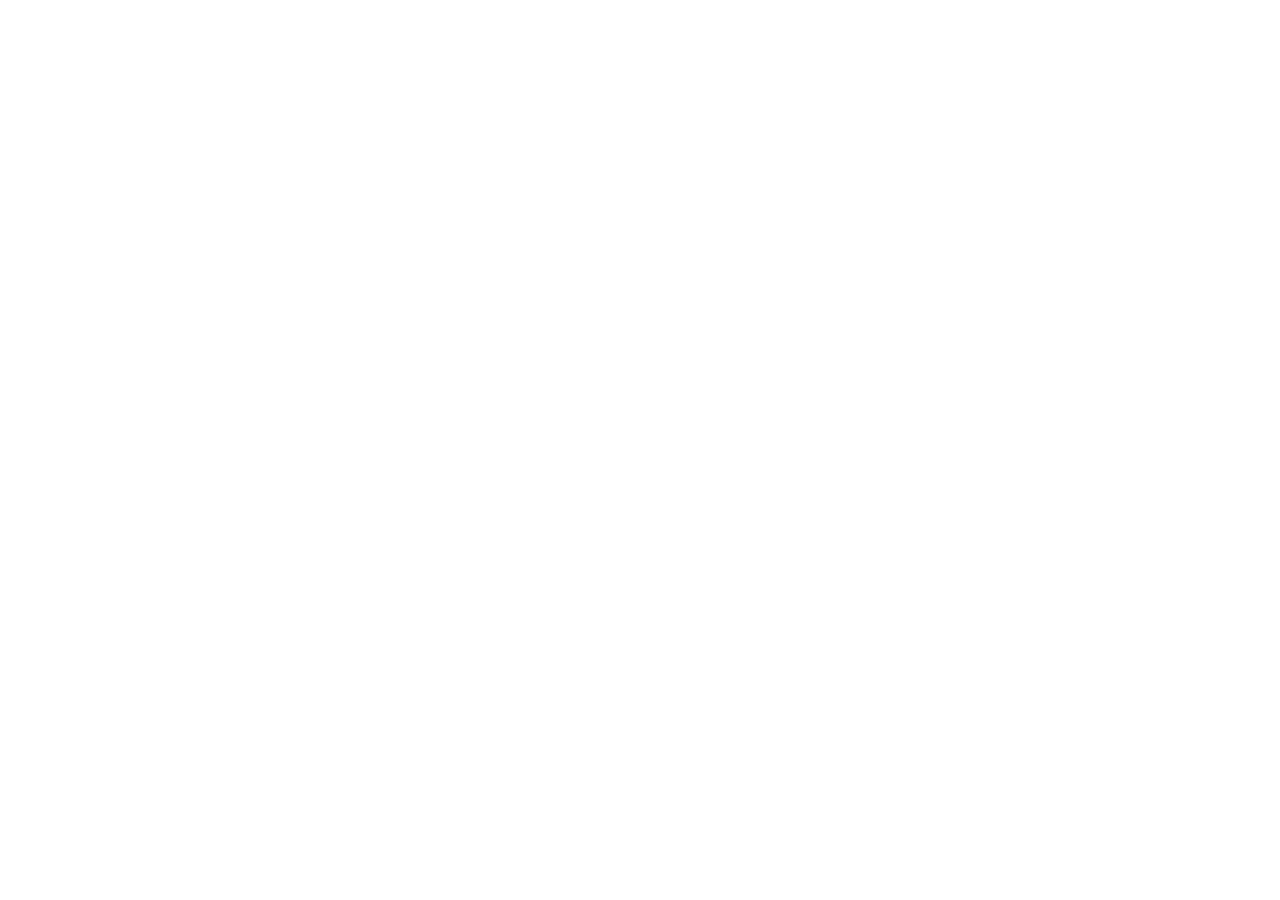
==== src/main/resources/templates/creationPost.html @ b14e43a4 "<feat> Création de creationPost.html et de fragmentCreationPost.html" ====
<!DOCTYPE html>
<html xmlns:th="http://www.thymeleaf.org">
<head th:insert="fragments :: htmlHead">
</head>

  <body>
    <div th:insert="fragments :: headerContent"></div>
    <main>
      <div th:insert="fragmentCreationPost :: creation-post"></div>
    </main>

    <div th:insert="fragments :: footer"></div>

  </body>
</html>
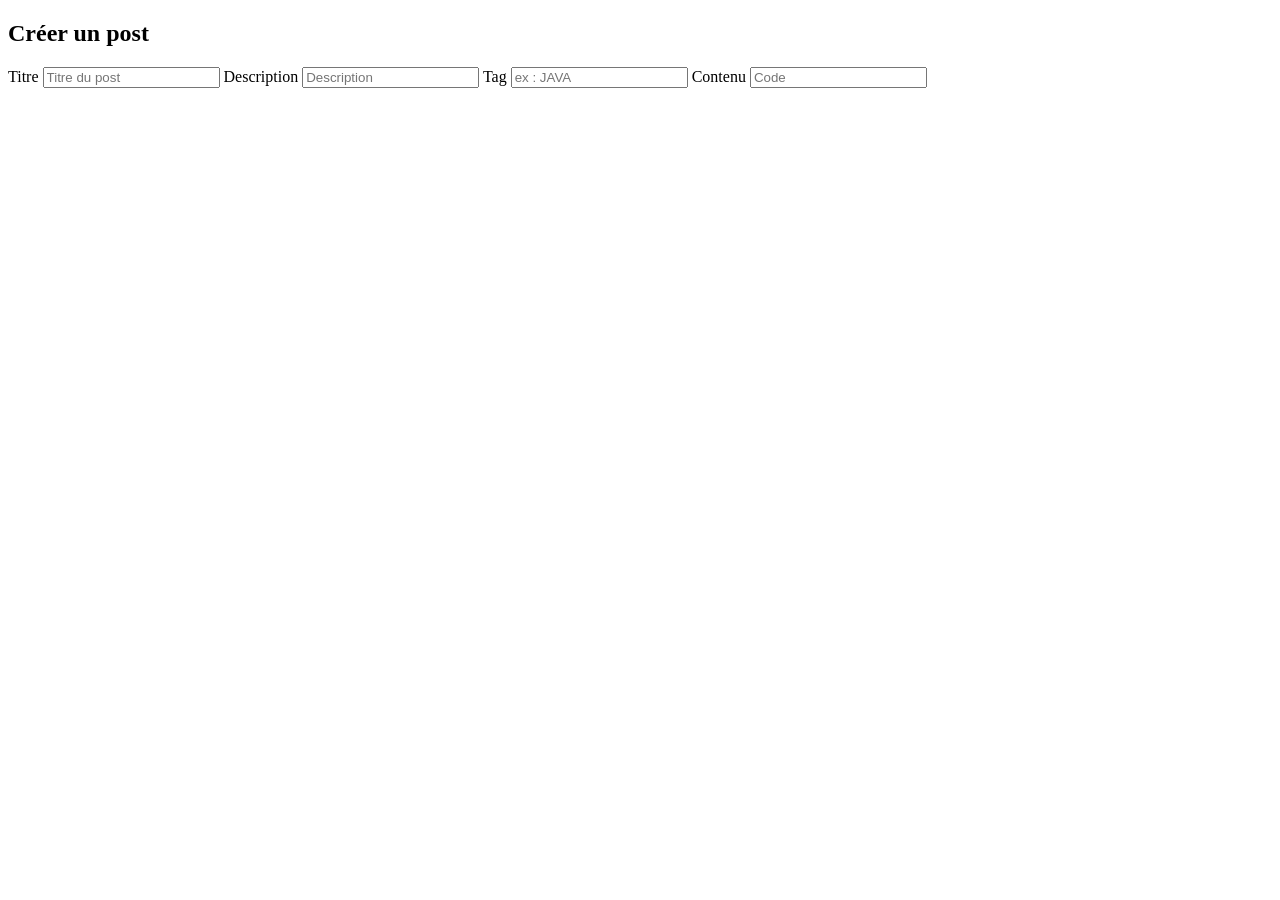
==== commit ac504c44: "Complétion de creationPost.html" ====
--- a/src/main/resources/templates/creationPost.html
+++ b/src/main/resources/templates/creationPost.html
@@ -6,7 +6,31 @@
   <body>
     <div th:insert="fragments :: headerContent"></div>
     <main>
-      <div th:insert="fragmentCreationPost :: creation-post"></div>
+
+      <div id="main-container">
+        <article>
+          <h1>Créer un post</h1>
+          <div class="article-container">
+            <form th:action="@{/post/create}" method="post">
+
+              <label for="titre">Titre</label>
+              <input type="text" id="titre" name="titre" placeholder="Titre du post"/>
+
+              <label for="description">Description</label>
+              <input type="text" id="description" name="contenu" placeholder="Description"/>
+
+              <label for="tag">Tag</label>
+              <input type="text" id="tag" name="tag" placeholder="ex : JAVA"/>
+
+              <label for="contenu">Contenu</label>
+              <input type="text" id="contenu" name="contenu" placeholder="Code"/>
+
+              <span><a class="bt-valide" data-action ="Valider" href=""></a></span>
+            </form>
+          </div>
+        </article>
+      </div>
+
     </main>
 
     <div th:insert="fragments :: footer"></div>
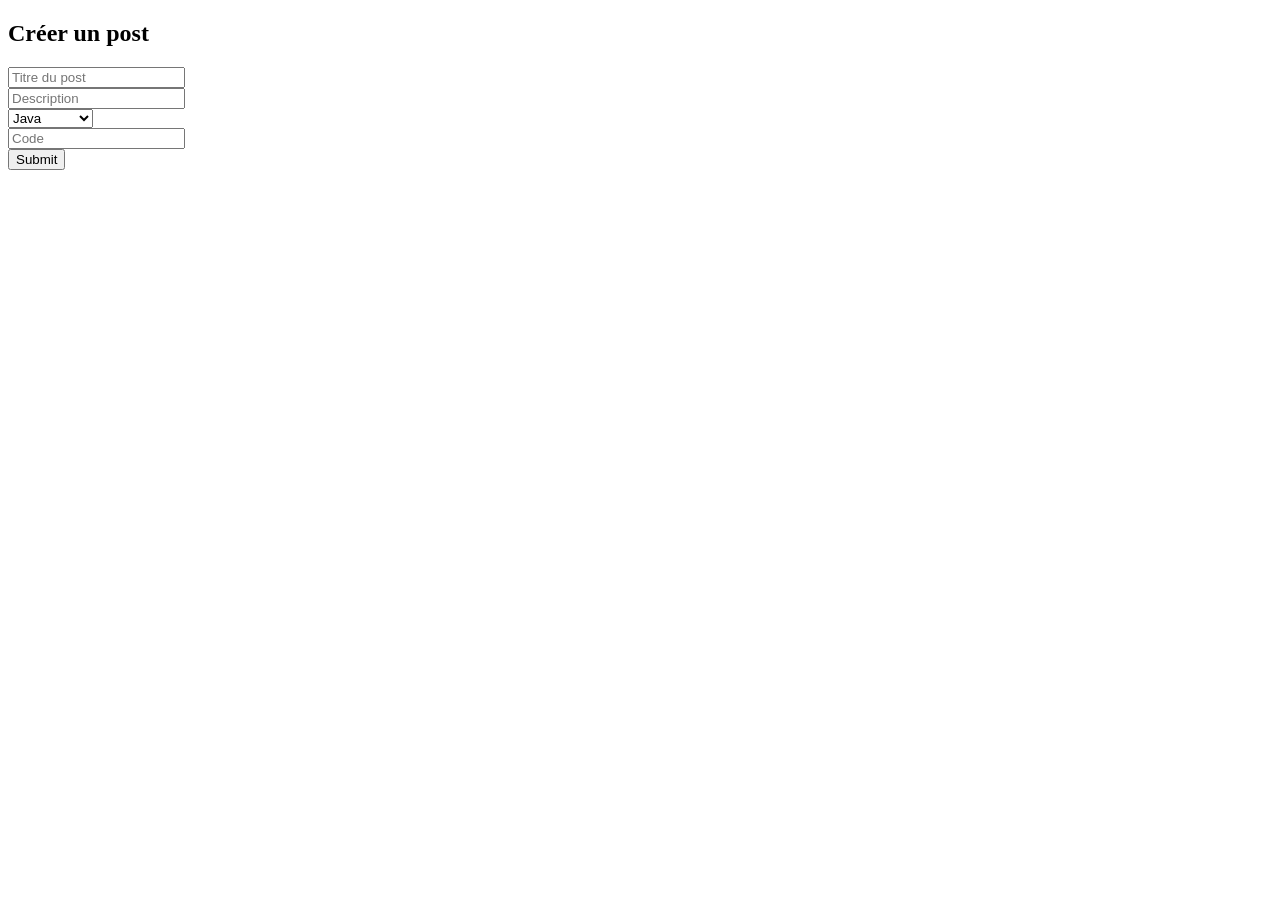
==== commit 708711c8: "<feat> Création PostController et complétion" ====
--- a/src/main/resources/templates/creationPost.html
+++ b/src/main/resources/templates/creationPost.html
@@ -6,33 +6,38 @@
   <body>
     <div th:insert="fragments :: headerContent"></div>
     <main>
-
       <div id="main-container">
         <article>
           <h1>Créer un post</h1>
           <div class="article-container">
-            <form th:action="@{/post/create}" method="post">
+            <form method="post" th:action="@{/createPost}" th:object="${post}">
+            <div class="form-group">
+              <input type="text" th:field="*{titrePost}" placeholder="Titre du post"/>
+            </div>
+              <div class="form-group">
+                <input type="text" th:field="*{descriptionPost}" placeholder="Description"/>
+              </div>
+              <div class="form-group">
+                <select id="form-select" th:field="*{idCat}">
+                  <option value="1">Java</option>
+                  <option value="2">HTML</option>
+                  <option value="3">CSS</option>
+                  <option value="4">PHP</option>
+                  <option value="5">JavaScript</option>
+                  <option value="6">Rust</option>
+                </select>
+<!--                <input type="text"  placeholder="Tag ex : JAVA"/>-->
+              </div>
+              <div class="form-group">
+                <input type="text" th:field="*{contenuPost}" placeholder="Code"/>
+              </div>
 
-              <label for="titre">Titre</label>
-              <input type="text" id="titre" name="titre" placeholder="Titre du post"/>
-
-              <label for="description">Description</label>
-              <input type="text" id="description" name="contenu" placeholder="Description"/>
-
-              <label for="tag">Tag</label>
-              <input type="text" id="tag" name="tag" placeholder="ex : JAVA"/>
-
-              <label for="contenu">Contenu</label>
-              <input type="text" id="contenu" name="contenu" placeholder="Code"/>
-
-              <span><a class="bt-valide" data-action ="Valider" href=""></a></span>
+              <button type="submit">Submit</button>
             </form>
           </div>
         </article>
       </div>
-
     </main>
-
     <div th:insert="fragments :: footer"></div>
 
   </body>
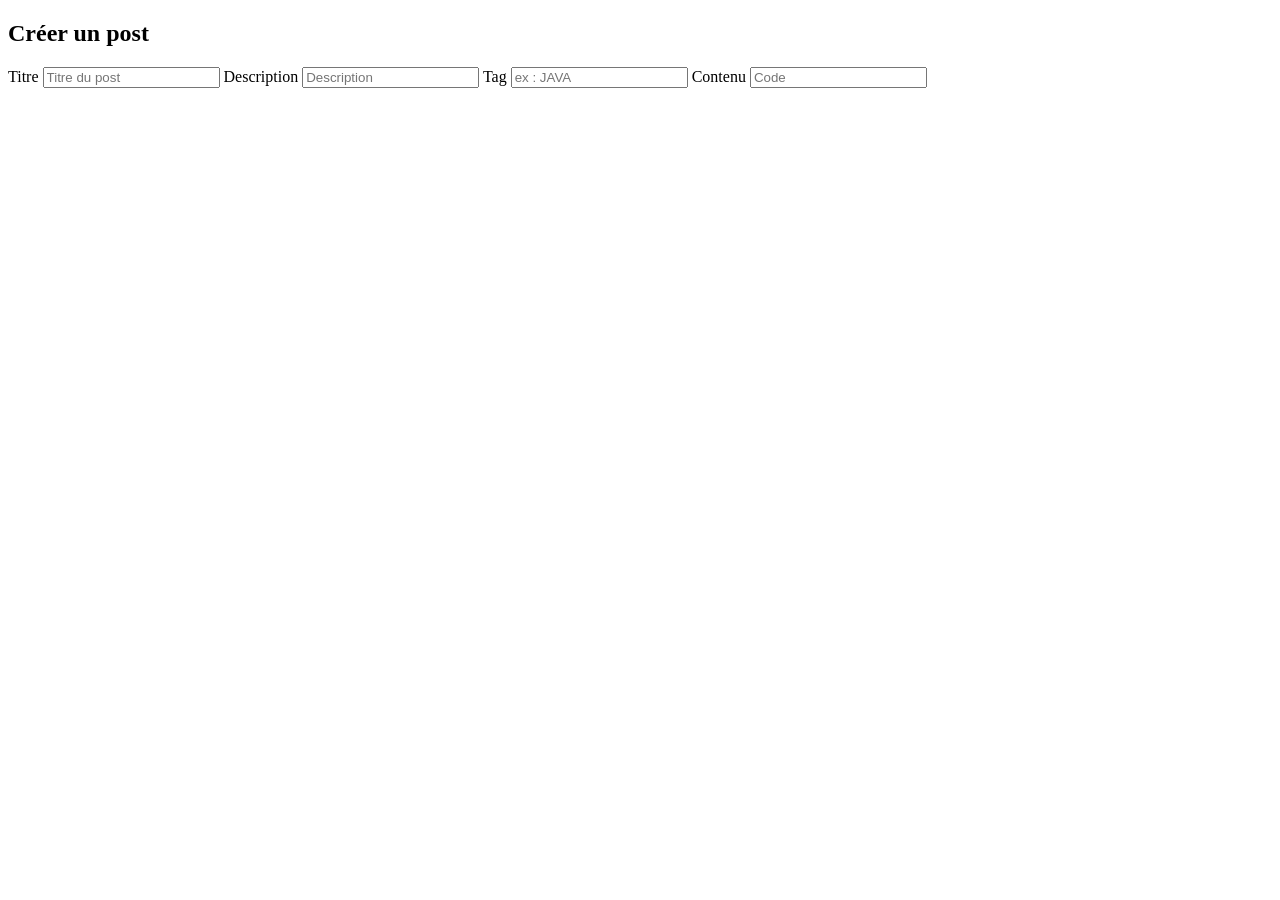
==== commit ae822e74: "Merge branch '17-back-end' into lien-Front-Back-Tag" ====
--- a/src/main/resources/templates/creationPost.html
+++ b/src/main/resources/templates/creationPost.html
@@ -6,38 +6,33 @@
   <body>
     <div th:insert="fragments :: headerContent"></div>
     <main>
+
       <div id="main-container">
         <article>
           <h1>Créer un post</h1>
           <div class="article-container">
-            <form method="post" th:action="@{/createPost}" th:object="${post}">
-            <div class="form-group">
-              <input type="text" th:field="*{titrePost}" placeholder="Titre du post"/>
-            </div>
-              <div class="form-group">
-                <input type="text" th:field="*{descriptionPost}" placeholder="Description"/>
-              </div>
-              <div class="form-group">
-                <select id="form-select" th:field="*{idCat}">
-                  <option value="1">Java</option>
-                  <option value="2">HTML</option>
-                  <option value="3">CSS</option>
-                  <option value="4">PHP</option>
-                  <option value="5">JavaScript</option>
-                  <option value="6">Rust</option>
-                </select>
-<!--                <input type="text"  placeholder="Tag ex : JAVA"/>-->
-              </div>
-              <div class="form-group">
-                <input type="text" th:field="*{contenuPost}" placeholder="Code"/>
-              </div>
+            <form th:action="@{/post/create}" method="post">
 
-              <button type="submit">Submit</button>
+              <label for="titre">Titre</label>
+              <input type="text" id="titre" name="titre" placeholder="Titre du post"/>
+
+              <label for="description">Description</label>
+              <input type="text" id="description" name="contenu" placeholder="Description"/>
+
+              <label for="tag">Tag</label>
+              <input type="text" id="tag" name="tag" placeholder="ex : JAVA"/>
+
+              <label for="contenu">Contenu</label>
+              <input type="text" id="contenu" name="contenu" placeholder="Code"/>
+
+              <span><a class="bt-valide" data-action ="Valider" href=""></a></span>
             </form>
           </div>
         </article>
       </div>
+
     </main>
+
     <div th:insert="fragments :: footer"></div>
 
   </body>
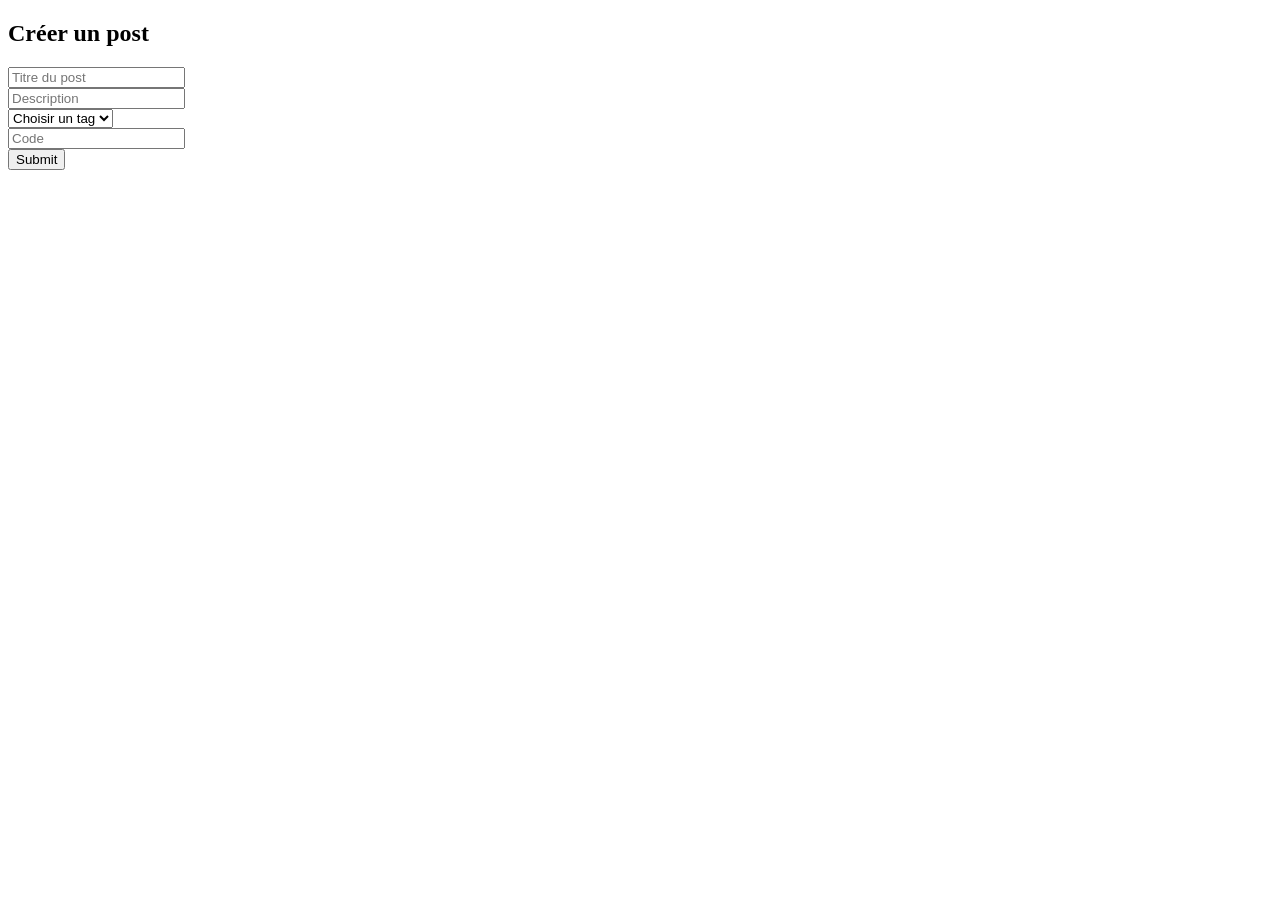
==== commit efdff33f: "<feat> Ajout d'un th:each dans creationPost.html + Ajout de model  pour TagService et de post. dans " ====
--- a/src/main/resources/templates/creationPost.html
+++ b/src/main/resources/templates/creationPost.html
@@ -6,33 +6,35 @@
   <body>
     <div th:insert="fragments :: headerContent"></div>
     <main>
-
       <div id="main-container">
         <article>
           <h1>Créer un post</h1>
           <div class="article-container">
-            <form th:action="@{/post/create}" method="post">
+            <form method="post" th:action="@{/createPost}" th:object="${post}">
+            <div class="form-group">
+              <input type="text" th:field="*{titrePost}" placeholder="Titre du post"/>
+            </div>
+              <div class="form-group">
+                <input type="text" th:field="*{descriptionPost}" placeholder="Description"/>
+              </div>
+              <div class="form-group">
+                <select name="tagId">
+                  <option>Choisir un tag</option>
+                  <option th:each="tag: ${tags}"
+                          th:value="${tag.idTag}" th:text="${tag.intituleTag}">
+                  </option>
+                </select>
+              </div>
+              <div class="form-group">
+                <input type="text" th:field="*{contenuPost}" placeholder="Code"/>
+              </div>
 
-              <label for="titre">Titre</label>
-              <input type="text" id="titre" name="titre" placeholder="Titre du post"/>
-
-              <label for="description">Description</label>
-              <input type="text" id="description" name="contenu" placeholder="Description"/>
-
-              <label for="tag">Tag</label>
-              <input type="text" id="tag" name="tag" placeholder="ex : JAVA"/>
-
-              <label for="contenu">Contenu</label>
-              <input type="text" id="contenu" name="contenu" placeholder="Code"/>
-
-              <span><a class="bt-valide" data-action ="Valider" href=""></a></span>
+              <button type="submit">Submit</button>
             </form>
           </div>
         </article>
       </div>
-
     </main>
-
     <div th:insert="fragments :: footer"></div>
 
   </body>
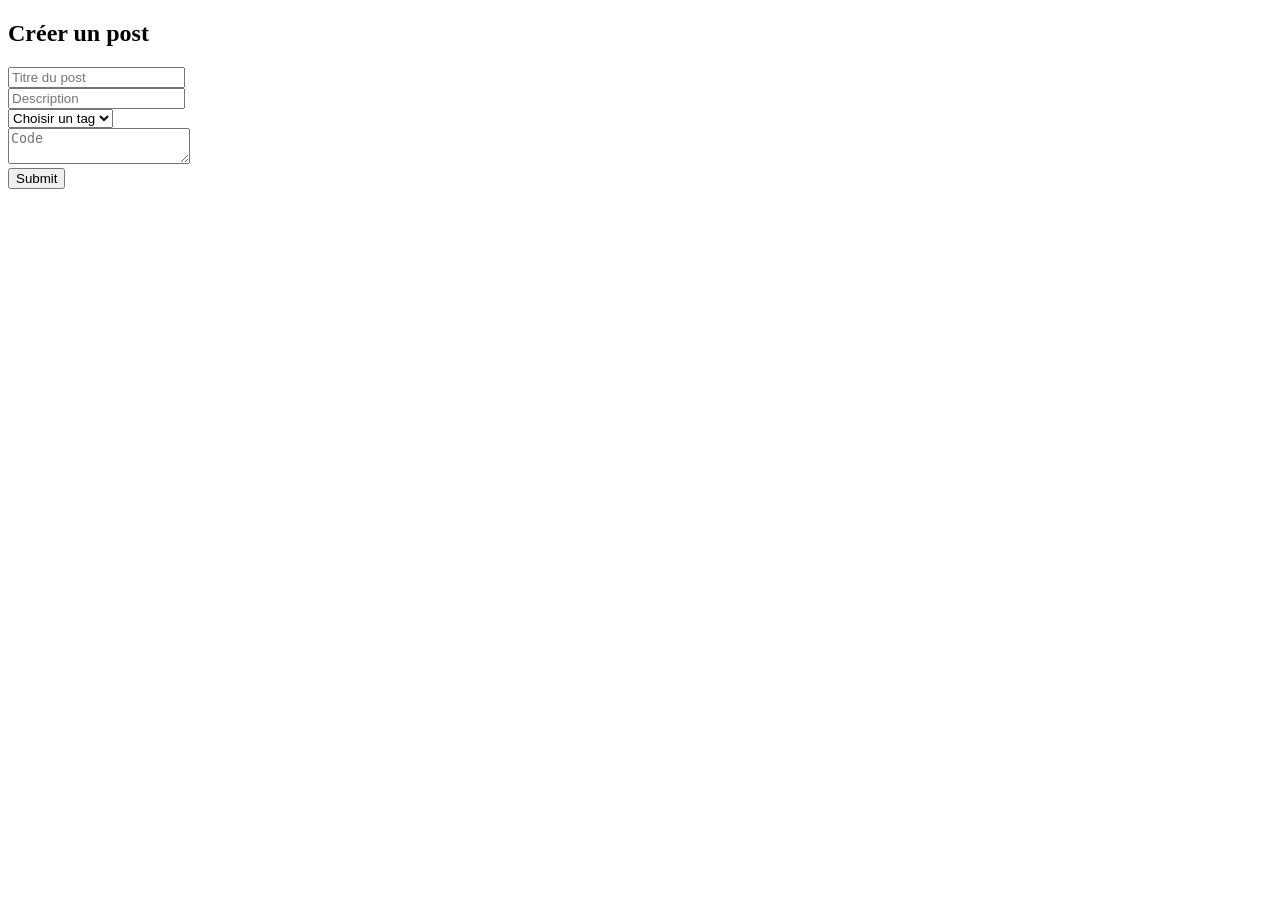
==== commit fe1e67fd: "<feat> modification CSS" ====
--- a/src/main/resources/templates/creationPost.html
+++ b/src/main/resources/templates/creationPost.html
@@ -26,7 +26,7 @@
                 </select>
               </div>
               <div class="form-group">
-                <input type="text" th:field="*{contenuPost}" placeholder="Code"/>
+                <textarea th:field="*{contenuPost}" placeholder="Code"></textarea>
               </div>
 
               <button type="submit">Submit</button>
